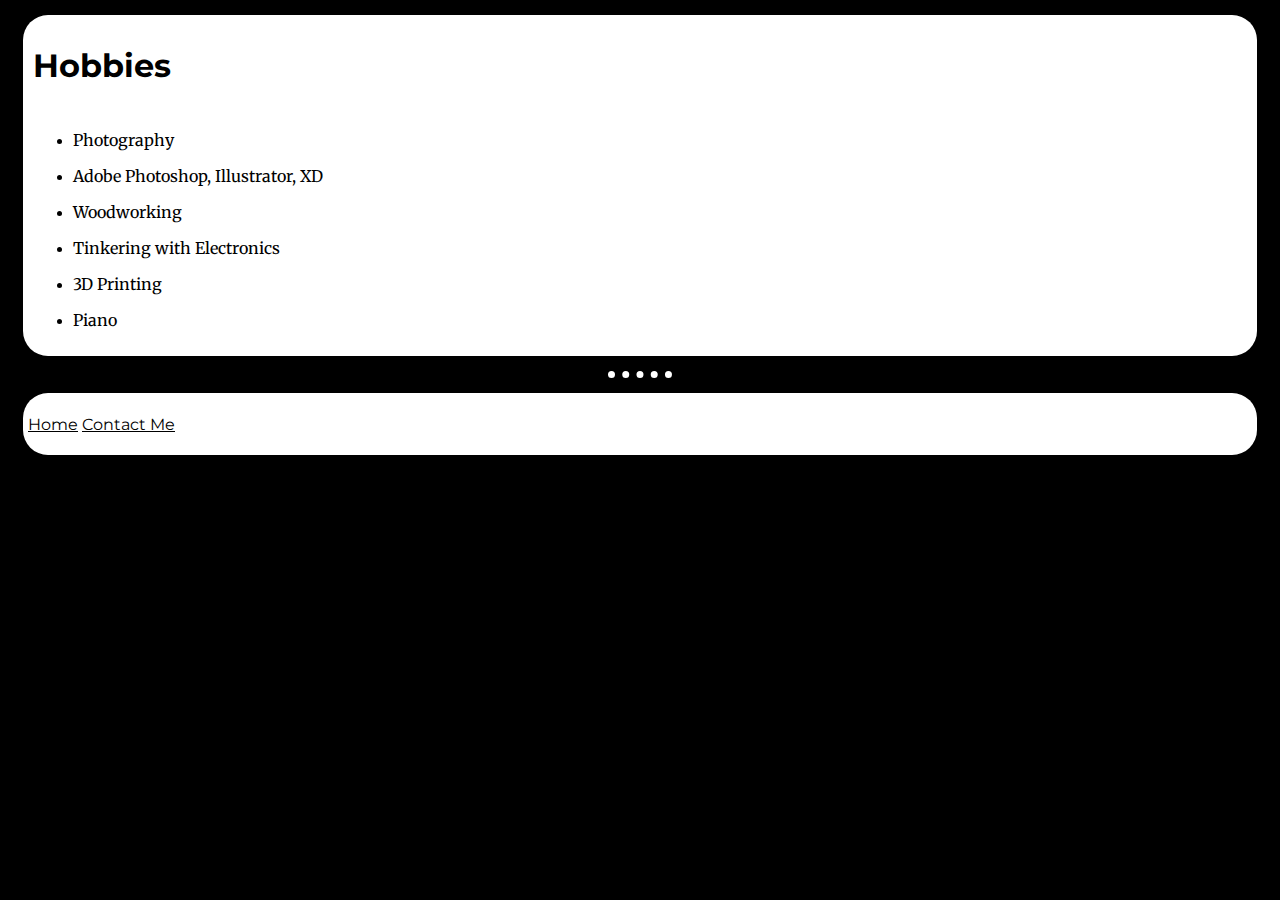
==== hobbies.html @ 204327e7 "og files upload" ====
<!DOCTYPE html>
<html lang="en">
<head>
    <meta charset="UTF-8">
    <title>Hobbies</title>
    <link rel="stylesheet" href="CSS/styles.css">
    <link rel="icon" href="website-photos/favicon.ico">
    <link rel="preconnect" href="https://fonts.googleapis.com"><link rel="preconnect" href="https://fonts.gstatic.com" crossorigin><link href="https://fonts.googleapis.com/css2?family=Merriweather&family=Montserrat&family=Sacramento&display=swap" rel="stylesheet">
</head>
<body>
    <div class="hobbies-title">
    <h1>Hobbies</h1>
    <hr>
    <ul>
        <li><p>Photography</p></li>
        <li><p>Adobe Photoshop, Illustrator, XD</p></li>
        <li><p>Woodworking</p></li>
        <li><p>Tinkering with Electronics</p></li>
        <li><p>3D Printing</p></li>
        <li><p>Piano</p></li>
    </ul>  
</div>
<hr>
<div class="extra-links">
    <p><a href="index.html">Home</a>
    <a href="contact-me.html">Contact Me</a></p>
</div>
</body>
</html>
---- CSS/styles.css ----
/* class styles */

.title{
    background-color: white;
    border-radius: 25px;
    padding: 5px;
    margin: 15px;
    text-align: center;
}

.selfie-img{
    width: 200px;
    height: 200px;
    position: relative;
    margin-left: 10px;
}

.ethan-ratcliff{
    margin: 0;
    font-family: 'Montserrat', sans-serif;
}


.professional-summary{
    background-color: white;
    border-radius: 25px;
    padding: 5px;
    margin: 15px;
}

.certifications{
    background-color: white;
    text-align: center;
    border-radius: 25px;
    padding: 3px 5px 30px 5px;
    margin: 15px;
}

.cert-icon{
    display: inline;
    width: 148.5px;
    border-radius: 100%;
    margin: -15px 25px 5px 25px;
}

.cert-verify{
    display: inline;
    text-align: center;
    margin: 0 50px 5px 50px;
}

.compliance{
    position: relative;
    top: 15px;
}

.personal-development{
    background-color: white;
    border-radius: 25px;
    padding: 5px;
    margin: 15px;
}

.professional-experience{
    font-family: 'Merriweather', serif;
    background-color: white;
    border-radius: 25px;
    padding: 5px;
    margin: 15px;
}

.jobs{
    margin: 3px;
}

.education{
    background-color: white;
    border-radius: 25px;
    padding: 5px;
    margin: 15px;
    text-align: center;
}

.education-break{
    position: relative;
    bottom:5px;
}

.technical-skills{
    background-color: white;
    border-radius: 25px;
    padding: 5px;
    margin: 15px;
}

.extra-links{
    background-color: white;
    border-radius: 25px;
    padding: 5px;
    margin: 15px;
}

.contact-me{
    background-color: white;
    border-radius: 25px;
    padding: 10px;
    margin: 15px;
}

.contact-me-info{
    text-align: left;
}

.hobbies-title{
    background-color: white;
    border-radius: 25px;
    padding: 10px;
    margin: 15px;
}

.contact-input{
    font-family: 'Merriweather', serif;
}

/* tag styles */

body {
    background-color: black;
    
}

hr {
    border-style: dotted none none;
    border-color: white;
    width: 5%;
    border-width: 7px;
}

textarea {
    background-color: whitesmoke;
}

input {
    background-color: whitesmoke;
}

h1 {
    color: black;
    font-family: 'Montserrat', sans-serif;
}

h3 {
    color: black;
    text-align: center;
    font-family: 'Montserrat', sans-serif;
}

a {
    color: black;
    font-family: 'Montserrat', sans-serif;
}

td {
    column-gap: 0;
}

p{
    font-family: 'Merriweather', serif;
}
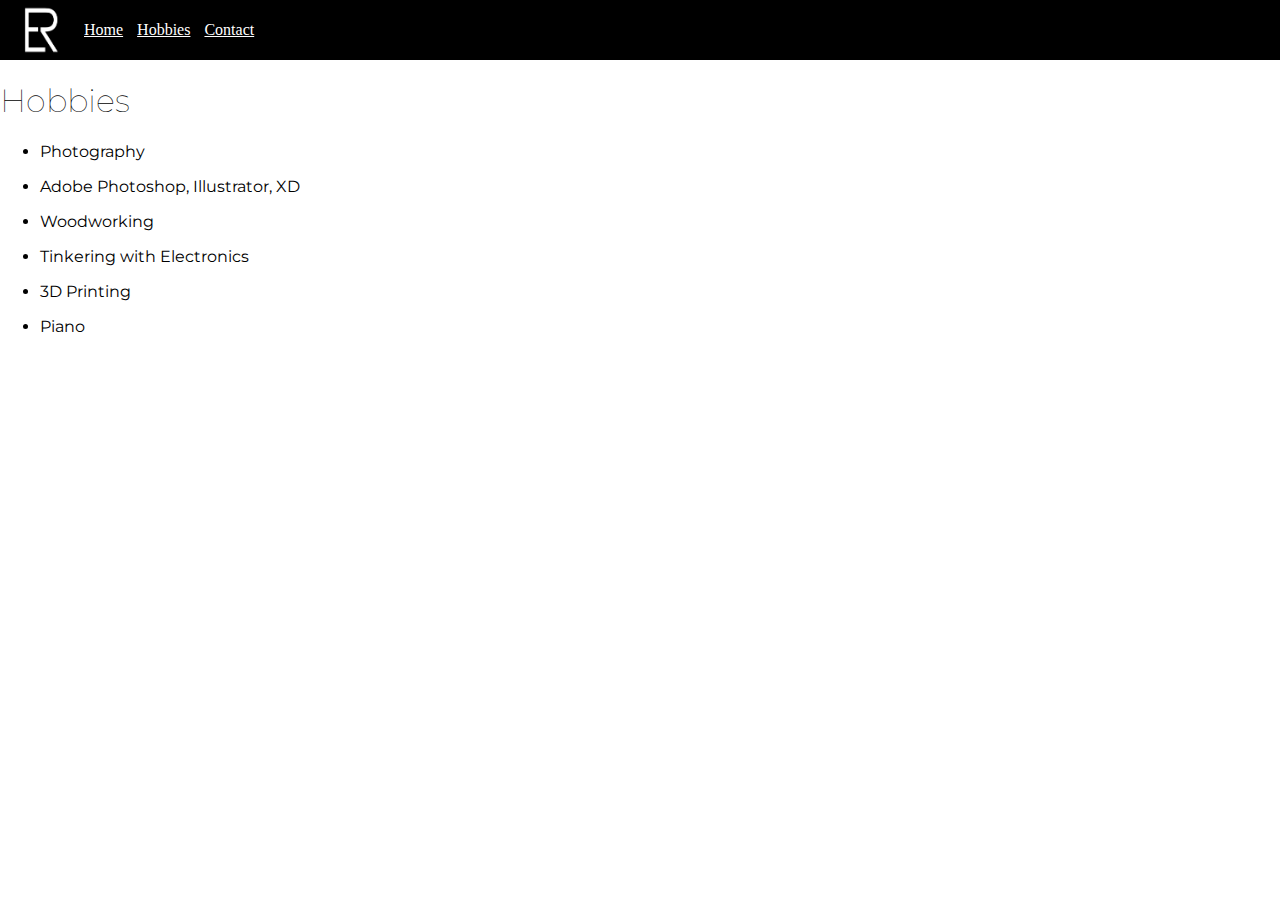
==== commit 9589447b: "new updated personal webpage" ====
--- a/hobbies.html
+++ b/hobbies.html
@@ -2,28 +2,30 @@
 <html lang="en">
 <head>
     <meta charset="UTF-8">
-    <title>Hobbies</title>
-    <link rel="stylesheet" href="CSS/styles.css">
-    <link rel="icon" href="website-photos/favicon.ico">
-    <link rel="preconnect" href="https://fonts.googleapis.com"><link rel="preconnect" href="https://fonts.gstatic.com" crossorigin><link href="https://fonts.googleapis.com/css2?family=Merriweather&family=Montserrat&family=Sacramento&display=swap" rel="stylesheet">
+    <link rel="stylesheet" href="styles.css">
+    <link rel="icon" href="photos/favicon-1.png">
+    <link rel="preconnect" href="https://fonts.googleapis.com">
+<link rel="preconnect" href="https://fonts.gstatic.com" crossorigin>
+<link rel="preconnect" href="https://fonts.googleapis.com"><link rel="preconnect" href="https://fonts.gstatic.com" crossorigin><link href="https://fonts.googleapis.com/css2?family=Merriweather&family=Montserrat&family=Sacramento&family=VT323&display=swap" rel="stylesheet">
+    <title>Ethan Ratcliff</title>
 </head>
 <body>
+    <div class="navigation-bar">
+        <img class=small-logo src="photos/Favicon.png" alt="ER-logo">
+        <a class=navLinks href="index.html">Home</a>
+        <a class=navLinks href="hobbies.html">Hobbies</a>
+        <a class=navLinks href="contact.html">Contact</a>
+    </div>
     <div class="hobbies-title">
-    <h1>Hobbies</h1>
-    <hr>
-    <ul>
-        <li><p>Photography</p></li>
-        <li><p>Adobe Photoshop, Illustrator, XD</p></li>
-        <li><p>Woodworking</p></li>
-        <li><p>Tinkering with Electronics</p></li>
-        <li><p>3D Printing</p></li>
-        <li><p>Piano</p></li>
-    </ul>  
-</div>
-<hr>
-<div class="extra-links">
-    <p><a href="index.html">Home</a>
-    <a href="contact-me.html">Contact Me</a></p>
-</div>
+        <h1 class=job-header>Hobbies</h1>
+        <ul>
+            <li><p>Photography</p></li>
+            <li><p>Adobe Photoshop, Illustrator, XD</p></li>
+            <li><p>Woodworking</p></li>
+            <li><p>Tinkering with Electronics</p></li>
+            <li><p>3D Printing</p></li>
+            <li><p>Piano</p></li>
+        </ul>  
+    </div>
 </body>
 </html>--- a/styles.css
+++ b/styles.css
@@ -0,0 +1,187 @@
+/* class styles */
+
+.header{
+    font-weight: lighter;
+    text-align: center;
+    text-decoration: underline;
+}
+
+.job-header{
+    font-weight: lighter;
+}
+
+.navigation-bar{
+    width: 100%;
+    height: 60px;
+    background-color: black;
+    position: 0;
+}
+
+.navLinks{
+    position: relative;
+    bottom: 25px;
+    color: white;
+    margin-left: 10px;
+}
+
+.small-logo{
+    width: 60px;
+    margin: 0 0 0 10px;
+
+}
+
+.home-header{
+    background-color: black;
+    text-align: center;
+    margin: 0;
+    border: solid 1px;
+    height: 400px;
+}
+
+.logo{
+    width: 350px;
+    border-radius: 100%;
+}
+
+.home-body{
+    text-align: center;
+    color: black;
+    padding: 4px;
+}
+
+.copyright-info{
+    text-align: center;
+}
+
+.about-header{
+    background-color: black;
+    height: 295.5px;
+}
+
+.selfie{
+    width: 373px;
+    margin-left: 10%;
+    
+}
+
+.about-ethan-intro{
+    position: relative;
+    display: inline;
+    margin-left: 13%;
+    top: 40px;
+    font-family: 'Montserrat', sans-serif;
+    font-size: 50px;
+    font-weight: lighter;
+}
+
+.intro-info{
+    font-family: 'Montserrat', sans-serif;
+    position: relative;
+    display: inline-flex;
+    top: 40px;
+    left: 15%
+}
+
+.line{
+    display: inline;
+}
+
+.a-web{
+    display: inline;
+}
+
+.word-developer{
+    color: white;
+}
+
+.developer{
+    font-family: 'VT323', monospace;
+    font-size: 20px;
+    background-color: black;
+    border: solid 1px;
+    color: rgb(79, 218, 74);
+    border-color: white;
+}
+
+.letter-p{
+    color: rgb(253, 84, 78);
+}
+
+.a-web{
+    font-family: 'Montserrat', sans-serif;
+    text-align: center;
+    position: relative;
+}
+
+.professional-summary{
+    padding: 20px;
+    font-family: 'Montserrat', sans-serif;
+    position: relative;
+    text-align: center;
+    margin-top: 70px;
+}
+
+.certifications{
+    font-family: 'Montserrat', sans-serif;
+    text-align: center;
+}
+
+.cert-icon{
+    width: 20%;
+}
+
+.cert-verify{
+    text-align: center;
+    color: black;
+}
+
+.compliance{
+    text-align: center;
+    color: black;
+}
+
+.personal-development{
+    font-family: 'Montserrat', sans-serif;
+    padding: 20px;
+}
+
+.professional-experience{
+    font-family: 'Montserrat', sans-serif;
+    padding: 20px;
+}
+
+.education{
+    font-family: 'Montserrat', sans-serif;
+    text-align: center;
+    padding: 20px;
+}
+
+.technical-skills{
+    font-family: 'Montserrat', sans-serif;
+    text-align: center;
+    padding: 20px;
+}
+
+.hobbies-title{
+    font-family: 'Montserrat', sans-serif;
+}
+
+.contact-me{
+    font-family: 'Montserrat', sans-serif;
+    color: black;
+}
+
+
+/* element styles */
+
+hr {
+    border-style: dotted none none;
+    border-color: black;
+    width: 6%;
+    border-width: 7px;
+}
+
+body{
+    background-color: white;
+    margin: 0;
+}